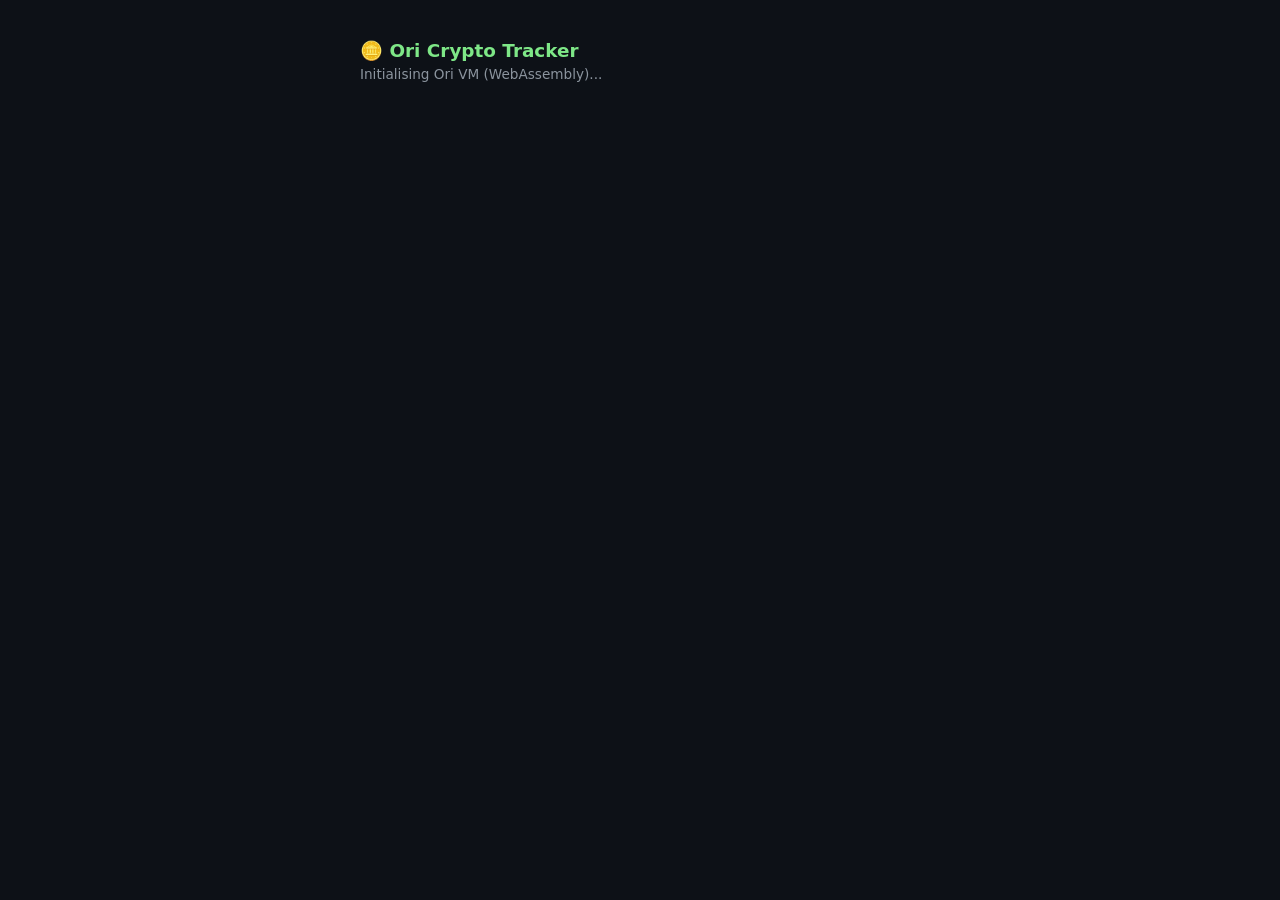
==== samples/web/web/index.html @ 04fc2632 "CLI written in Ori; 16 platform samples with free APIs - tools/ori.ori: full CLI (build/run/dev/crea" ====
<!doctype html>
<html lang="en">
<head>
<meta charset="utf-8"/>
<meta name="viewport" content="width=device-width,initial-scale=1"/>
<title>Ori Crypto Tracker</title>
<style>
  body{font-family:system-ui,sans-serif;max-width:560px;margin:40px auto;padding:0 16px;background:#0d1117;color:#e6edf3;}
  h1{font-size:1.15rem;font-weight:600;color:#7ee787;margin-bottom:4px;}
  #status{color:#8b949e;font-size:.85rem;margin-bottom:16px;}
  #app{}
  .ori-text{padding:6px 0;border-bottom:1px solid #21262d;font-size:.95rem;}
  .ori-btn{margin:12px 0;padding:8px 18px;border:1px solid #388bfd;border-radius:6px;
           background:transparent;color:#388bfd;cursor:pointer;font-size:.9rem;}
  .ori-btn:hover{background:#388bfd22;}
  .ori-edit{width:100%;box-sizing:border-box;padding:8px;background:#161b22;
            border:1px solid #30363d;border-radius:6px;color:#e6edf3;font-size:.95rem;margin:6px 0;}
  .ori-item{display:flex;align-items:center;gap:8px;padding:6px 0;border-bottom:1px solid #21262d;}
  .ori-item span{flex:1;}
  .ori-item .del{color:#f85149;cursor:pointer;font-size:.85rem;background:none;border:none;padding:2px 6px;}
  .ori-item .toggle{cursor:pointer;background:none;border:1px solid #30363d;border-radius:4px;
                    padding:2px 8px;color:#8b949e;font-size:.8rem;}
  .badge{display:inline-block;padding:1px 6px;border-radius:10px;font-size:.75rem;
         background:#1f6feb44;color:#388bfd;margin-left:6px;}
</style>
</head>
<body>
<h1>🪙 Ori Crypto Tracker</h1>
<div id="status">Initialising Ori VM (WebAssembly)...</div>
<div id="app"></div>

<script type="module">
import createOriVM from './orivm.js';

const COINGECKO_URL =
  'https://api.coingecko.com/api/v3/simple/price?ids=bitcoin,ethereum,solana,binancecoin&vs_currencies=usd';

let vm, ori_call;

// ── Render widget spec ───────────────────────────────────────────────────────
let editValue = '';
function render(spec) {
  const app = document.getElementById('app');
  app.innerHTML = '';
  for (const line of spec.split('\n')) {
    if (!line.trim()) continue;
    const [type, ...parts] = line.split('|');
    if (type === 'text') {
      const d = document.createElement('div');
      d.className = 'ori-text';
      d.textContent = parts.join('|');
      app.appendChild(d);
    } else if (type === 'edit') {
      const inp = document.createElement('input');
      inp.className = 'ori-edit'; inp.placeholder = parts[0] || '';
      inp.addEventListener('input', e => editValue = e.target.value);
      app.appendChild(inp);
    } else if (type === 'btn') {
      const [ev, arg, caption] = parts;
      const btn = document.createElement('button');
      btn.className = 'ori-btn'; btn.textContent = caption;
      btn.addEventListener('click', () => {
        const a = arg === '@edit' ? editValue : arg;
        const next = ori_call('dispatch', ev + '\x1f' + a);
        if (next) render(next);
        if (ev === 'refresh') fetchPrices();
      });
      app.appendChild(btn);
    } else if (type === 'item') {
      const [tev, dev, arg, caption] = parts;
      const row = document.createElement('div'); row.className = 'ori-item';
      const span = document.createElement('span'); span.textContent = caption;
      const tog = document.createElement('button'); tog.className = 'toggle'; tog.textContent = '✓';
      tog.addEventListener('click', () => {
        const next = ori_call('dispatch', tev + '\x1f' + arg); if (next) render(next);
      });
      const del = document.createElement('button'); del.className = 'del'; del.textContent = '✕';
      del.addEventListener('click', () => {
        const next = ori_call('dispatch', dev + '\x1f' + arg); if (next) render(next);
      });
      row.appendChild(tog); row.appendChild(span); row.appendChild(del);
      app.appendChild(row);
    }
  }
}

// ── Fetch prices & dispatch to Ori ──────────────────────────────────────────
async function fetchPrices() {
  document.getElementById('status').textContent = 'Fetching prices from CoinGecko…';
  try {
    const r = await fetch(COINGECKO_URL);
    const body = await r.text();
    const spec = ori_call('dispatch', 'update\x1f' + body);
    if (spec) render(spec);
    document.getElementById('status').textContent = 'Ready — logic runs in the Ori C VM (WebAssembly)';
  } catch (e) {
    const spec = ori_call('dispatch', 'update\x1f');
    if (spec) render(spec);
    document.getElementById('status').textContent = 'Network error — CoinGecko unreachable';
  }
}

// ── Boot Ori VM ─────────────────────────────────────────────────────────────
async function boot() {
  const statusEl = document.getElementById('status');
  try {
    statusEl.textContent = 'Loading WebAssembly VM…';
    vm = await createOriVM({ print: () => {}, printErr: () => {} });
    const resp = await fetch('./app.orb');
    const buf  = await resp.arrayBuffer();
    const data = new Uint8Array(buf);
    vm.FS.writeFile('/app.orb', data);
    vm.callMain(['/app.orb']);
    ori_call = (fn, arg) => vm.ccall('ori_call_str', 'string', ['string','string'], [fn, arg]);
    const initial = ori_call('dispatch', 'init\x1f');
    if (initial) render(initial);
    statusEl.textContent = 'VM ready — fetching live prices…';
    fetchPrices();
    setInterval(fetchPrices, 60000);  // auto-refresh every minute
  } catch (e) {
    statusEl.textContent = 'Error: ' + e.message;
    console.error(e);
  }
}
boot();
</script>
</body>
</html>
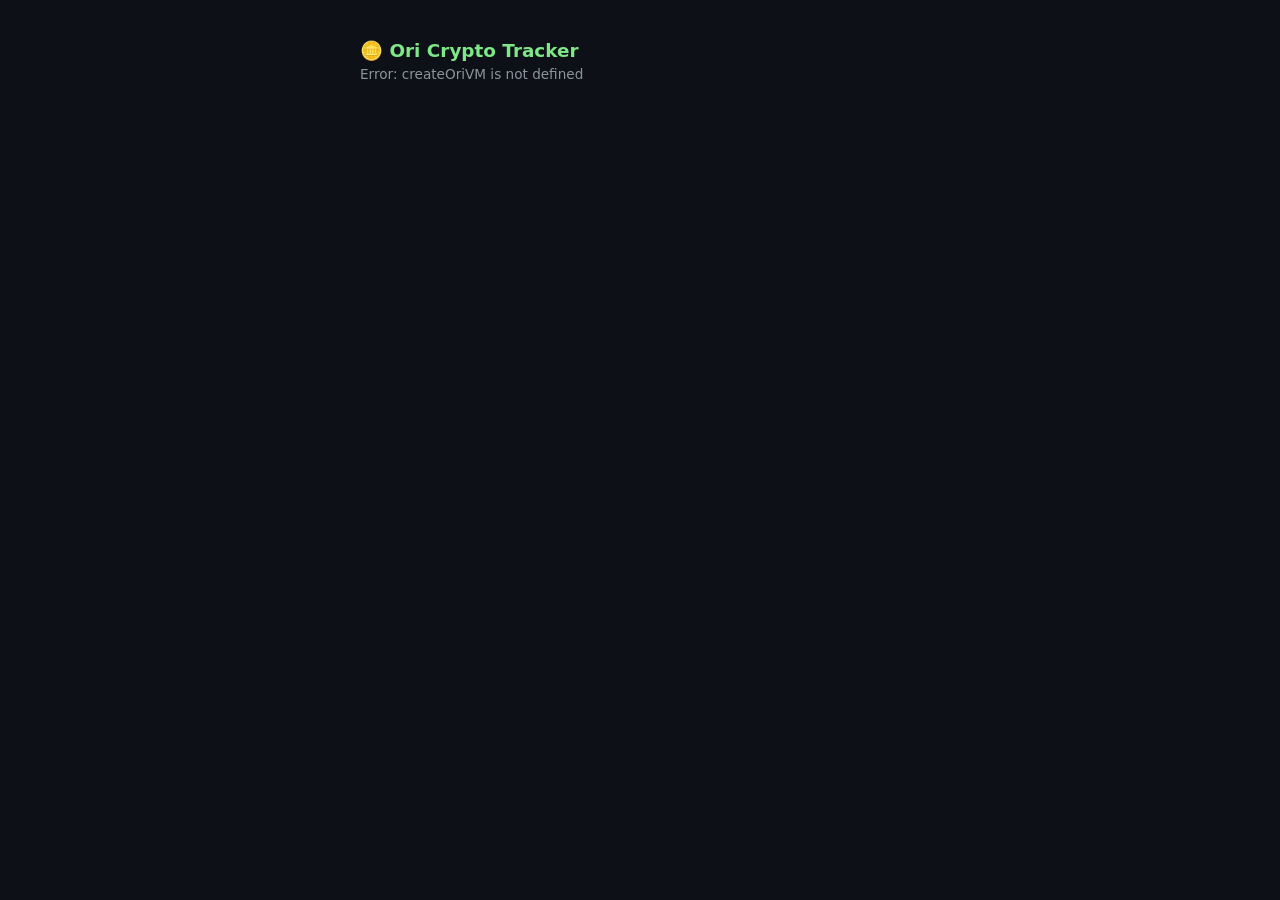
==== commit e5383117: "Web WASM: fix dispatch bug (ori_call_str->ori_call2) + launch.json samples/web/web/index.html: repla" ====
--- a/samples/web/web/index.html
+++ b/samples/web/web/index.html
@@ -29,13 +29,12 @@
 <div id="status">Initialising Ori VM (WebAssembly)...</div>
 <div id="app"></div>
 
-<script type="module">
-import createOriVM from './orivm.js';
-
+<script src="orivm.js"></script>
+<script>
 const COINGECKO_URL =
   'https://api.coingecko.com/api/v3/simple/price?ids=bitcoin,ethereum,solana,binancecoin&vs_currencies=usd';
 
-let vm, ori_call;
+let vm, ori_dispatch;
 
 // ── Render widget spec ───────────────────────────────────────────────────────
 let editValue = '';
@@ -61,7 +60,7 @@
       btn.className = 'ori-btn'; btn.textContent = caption;
       btn.addEventListener('click', () => {
         const a = arg === '@edit' ? editValue : arg;
-        const next = ori_call('dispatch', ev + '\x1f' + a);
+        const next = ori_dispatch(ev, a);
         if (next) render(next);
         if (ev === 'refresh') fetchPrices();
       });
@@ -72,11 +71,11 @@
       const span = document.createElement('span'); span.textContent = caption;
       const tog = document.createElement('button'); tog.className = 'toggle'; tog.textContent = '✓';
       tog.addEventListener('click', () => {
-        const next = ori_call('dispatch', tev + '\x1f' + arg); if (next) render(next);
+        const next = ori_dispatch(tev, arg); if (next) render(next);
       });
       const del = document.createElement('button'); del.className = 'del'; del.textContent = '✕';
       del.addEventListener('click', () => {
-        const next = ori_call('dispatch', dev + '\x1f' + arg); if (next) render(next);
+        const next = ori_dispatch(dev, arg); if (next) render(next);
       });
       row.appendChild(tog); row.appendChild(span); row.appendChild(del);
       app.appendChild(row);
@@ -90,11 +89,11 @@
   try {
     const r = await fetch(COINGECKO_URL);
     const body = await r.text();
-    const spec = ori_call('dispatch', 'update\x1f' + body);
+    const spec = ori_dispatch('update', body);
     if (spec) render(spec);
     document.getElementById('status').textContent = 'Ready — logic runs in the Ori C VM (WebAssembly)';
   } catch (e) {
-    const spec = ori_call('dispatch', 'update\x1f');
+    const spec = ori_dispatch('update', '');
     if (spec) render(spec);
     document.getElementById('status').textContent = 'Network error — CoinGecko unreachable';
   }
@@ -106,13 +105,14 @@
   try {
     statusEl.textContent = 'Loading WebAssembly VM…';
     vm = await createOriVM({ print: () => {}, printErr: () => {} });
-    const resp = await fetch('./app.orb');
+    const resp = await fetch('./app.orb', { cache: 'no-store' });
     const buf  = await resp.arrayBuffer();
     const data = new Uint8Array(buf);
     vm.FS.writeFile('/app.orb', data);
     vm.callMain(['/app.orb']);
-    ori_call = (fn, arg) => vm.ccall('ori_call_str', 'string', ['string','string'], [fn, arg]);
-    const initial = ori_call('dispatch', 'init\x1f');
+    // ori_call2 passes two separate string args to the Ori function
+    ori_dispatch = (ev, arg) => vm.ccall('ori_call2', 'string', ['string','string','string'], ['dispatch', ev||'', arg||'']);
+    const initial = ori_dispatch('init', '');
     if (initial) render(initial);
     statusEl.textContent = 'VM ready — fetching live prices…';
     fetchPrices();
